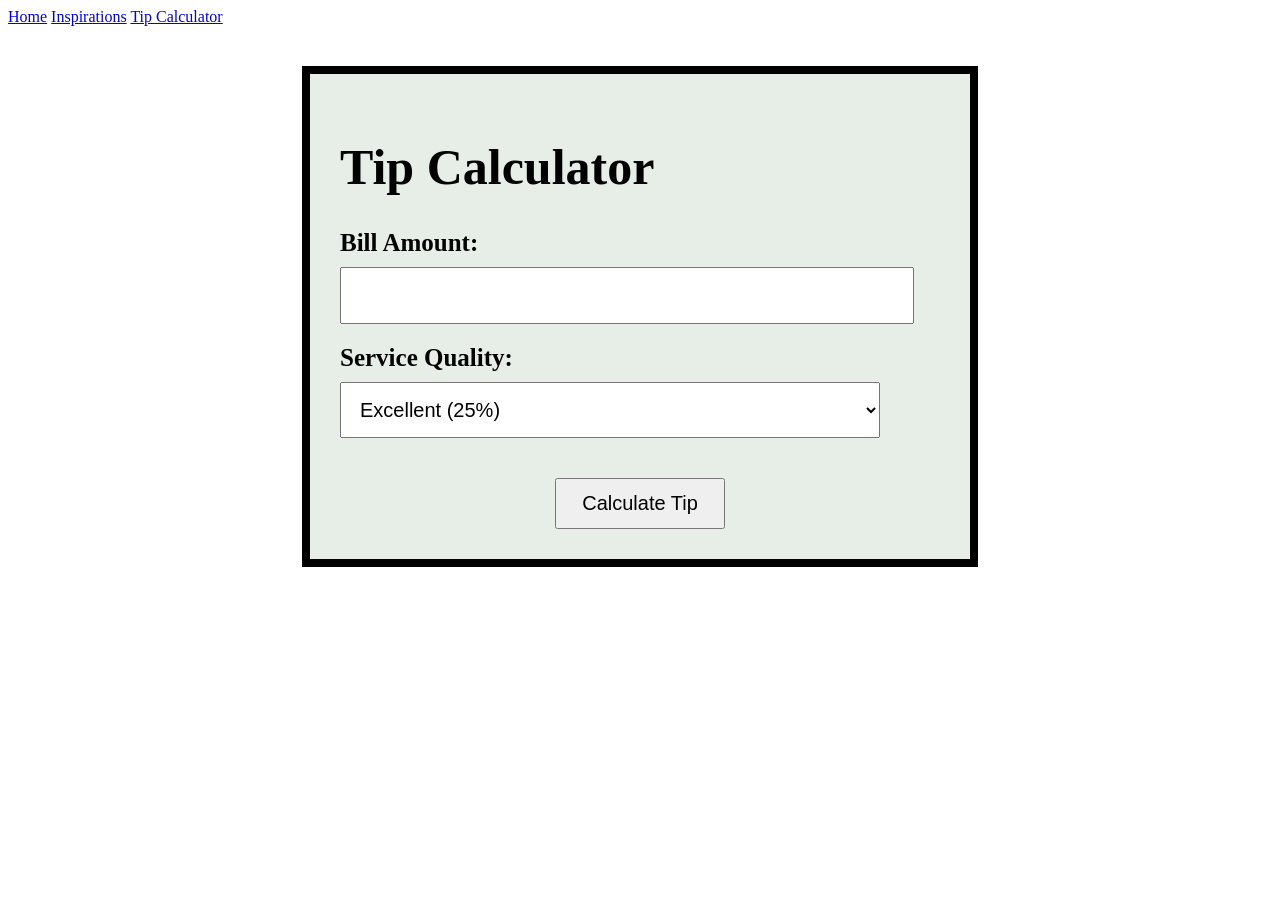
==== calculator.html @ ea1b4999 "R" ====
<!DOCTYPE html>
<html lang="en">

<head>
    <meta charset="UTF-8">
    <title>Tip Calculator</title>
    <link rel="stylesheet" href="cal.css">
</head>

<body>

    <nav>
        <a href="index.html">Home</a>
        <a href="inspirations.html">Inspirations</a>
        <a href="calculator.html">Tip Calculator</a>
    </nav>

    <div class="calculator">

        <h1>Tip Calculator</h1>

        <form id="tip-form">

            <label for="billAmount">Bill Amount:</label>

            <input
                type="number"
                id="billAmount"
                name="billAmount"
                step="0.01"
                required
            >

            <label for="serviceQuality">Service Quality:</label>

            <select id="serviceQuality" name="serviceQuality">
                <option value="0.25">Excellent (25%)</option>
                <option value="0.20">Good (20%)</option>
                <option value="0.15">Fair (15%)</option>
                <option value="0.10">Poor (10%)</option>
            </select>

            <button type="submit">Calculate Tip</button>

        </form>

    </div>

    <script src="calculator.js"></script>

</body>

</html>
---- cal.css ----
.calculator {
    width: 600px;
    margin: 40px auto;
    padding: 30px;
    border: 8px solid black;
    background-color: #e7eee7;
}

.calculator h1 {
    font-size: 50px;
}

.calculator label {
    display: block;
    font-size: 25px;
    font-weight: bold;
    margin-top: 20px;
}

.calculator input,
.calculator select {
    width: 90%;
    padding: 15px;
    margin-top: 10px;
    font-size: 20px;
}

.calculator button {
    display: block;
    margin: 40px auto 0;
    padding: 12px 25px;
    font-size: 20px;
    cursor: pointer;
}
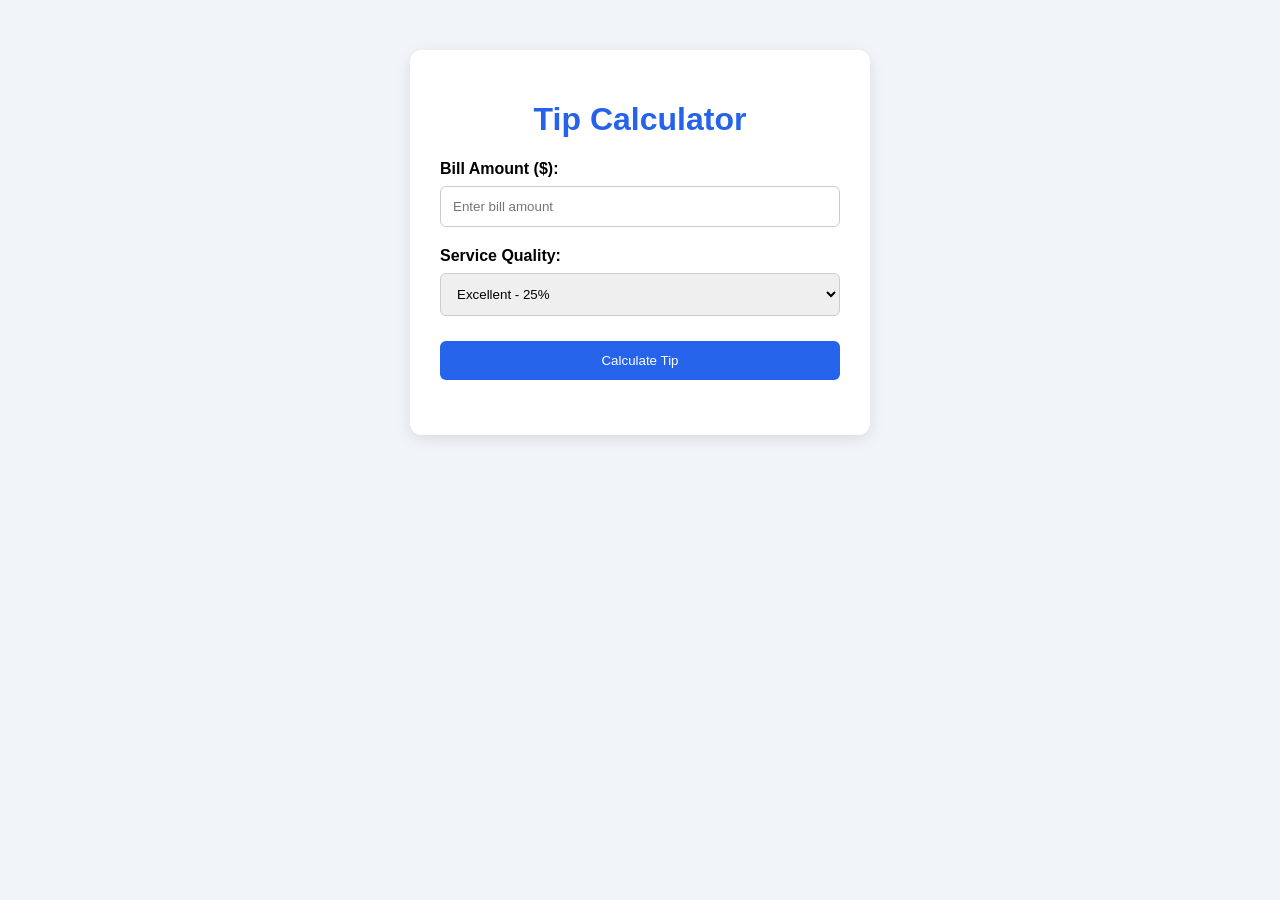
==== commit 1e4a9644: "ready for grading" ====
--- a/calculator.html
+++ b/calculator.html
@@ -1,53 +1,45 @@
+
 <!DOCTYPE html>
 <html lang="en">
-
 <head>
     <meta charset="UTF-8">
+    <meta name="viewport" content="width=device-width, initial-scale=1.0">
     <title>Tip Calculator</title>
     <link rel="stylesheet" href="cal.css">
+    <script src="calculator.js"></script>
 </head>
-
 <body>
 
-    <nav>
-        <a href="index.html">Home</a>
-        <a href="inspirations.html">Inspirations</a>
-        <a href="calculator.html">Tip Calculator</a>
-    </nav>
-
     <div class="calculator">
-
         <h1>Tip Calculator</h1>
 
         <form id="tip-form">
 
-            <label for="billAmount">Bill Amount:</label>
+            <div>
+                <label for="billAmount">Bill Amount ($):</label>
+                <input type="number" id="billAmount"
+                       min="0" step="0.01"
+                       placeholder="Enter bill amount">
+            </div>
 
-            <input
-                type="number"
-                id="billAmount"
-                name="billAmount"
-                step="0.01"
-                required
-            >
+            <div>
+                <label for="serviceQuality">Service Quality:</label>
+                <select id="serviceQuality">
+                    <option value="0.25">Excellent - 25%</option>
+                    <option value="0.20">Good - 20%</option>
+                    <option value="0.15">Fair - 15%</option>
+                    <option value="0.10">Poor - 10%</option>
+                </select>
+            </div>
 
-            <label for="serviceQuality">Service Quality:</label>
+            <button type="button" id="calculateBtn">
+                Calculate Tip
+            </button>
 
-            <select id="serviceQuality" name="serviceQuality">
-                <option value="0.25">Excellent (25%)</option>
-                <option value="0.20">Good (20%)</option>
-                <option value="0.15">Fair (15%)</option>
-                <option value="0.10">Poor (10%)</option>
-            </select>
-
-            <button type="submit">Calculate Tip</button>
+            <p id="tipOutput"></p>
 
         </form>
-
     </div>
 
-    <script src="calculator.js"></script>
-
 </body>
-
-</html>+</html>
--- a/cal.css
+++ b/cal.css
@@ -1,34 +1,61 @@
-.calculator {
-    width: 600px;
-    margin: 40px auto;
-    padding: 30px;
-    border: 8px solid black;
-    background-color: #e7eee7;
+
+body {
+    font-family: Arial, sans-serif;
+    background-color: #f1f5f9;
+    margin: 0;
+    padding: 50px 15px;
 }
 
-.calculator h1 {
-    font-size: 50px;
+.calculator {
+    max-width: 400px;
+    margin: auto;
+    padding: 30px;
+    background-color: white;
+    border-radius: 12px;
+    box-shadow: 0 4px 15px rgba(0,0,0,0.1);
+    text-align: center;
 }
 
-.calculator label {
-    display: block;
-    font-size: 25px;
-    font-weight: bold;
-    margin-top: 20px;
+h1 {
+    color: #2563eb;
 }
 
-.calculator input,
-.calculator select {
-    width: 90%;
-    padding: 15px;
-    margin-top: 10px;
-    font-size: 20px;
+label {
+    display: block;
+    margin-top: 20px;
+    margin-bottom: 8px;
+    font-weight: bold;
+    text-align: left;
 }
 
-.calculator button {
+input, select {
     display: block;
-    margin: 40px auto 0;
-    padding: 12px 25px;
+    width: 100%;
+    padding: 12px;
+    box-sizing: border-box;
+    border: 1px solid #ccc;
+    border-radius: 6px;
+}
+
+button {
+    display: block;
+    width: 100%;
+    margin-top: 25px;
+    padding: 12px;
+    background-color: #2563eb;
+    color: white;
+    border: none;
+    border-radius: 6px;
+    cursor: pointer;
+}
+
+button:hover {
+    background-color: #1d4ed8;
+}
+
+#tipOutput {
+    margin-top: 25px;
     font-size: 20px;
-    cursor: pointer;
-}+    font-weight: bold;
+    color: #15803d;
+}
